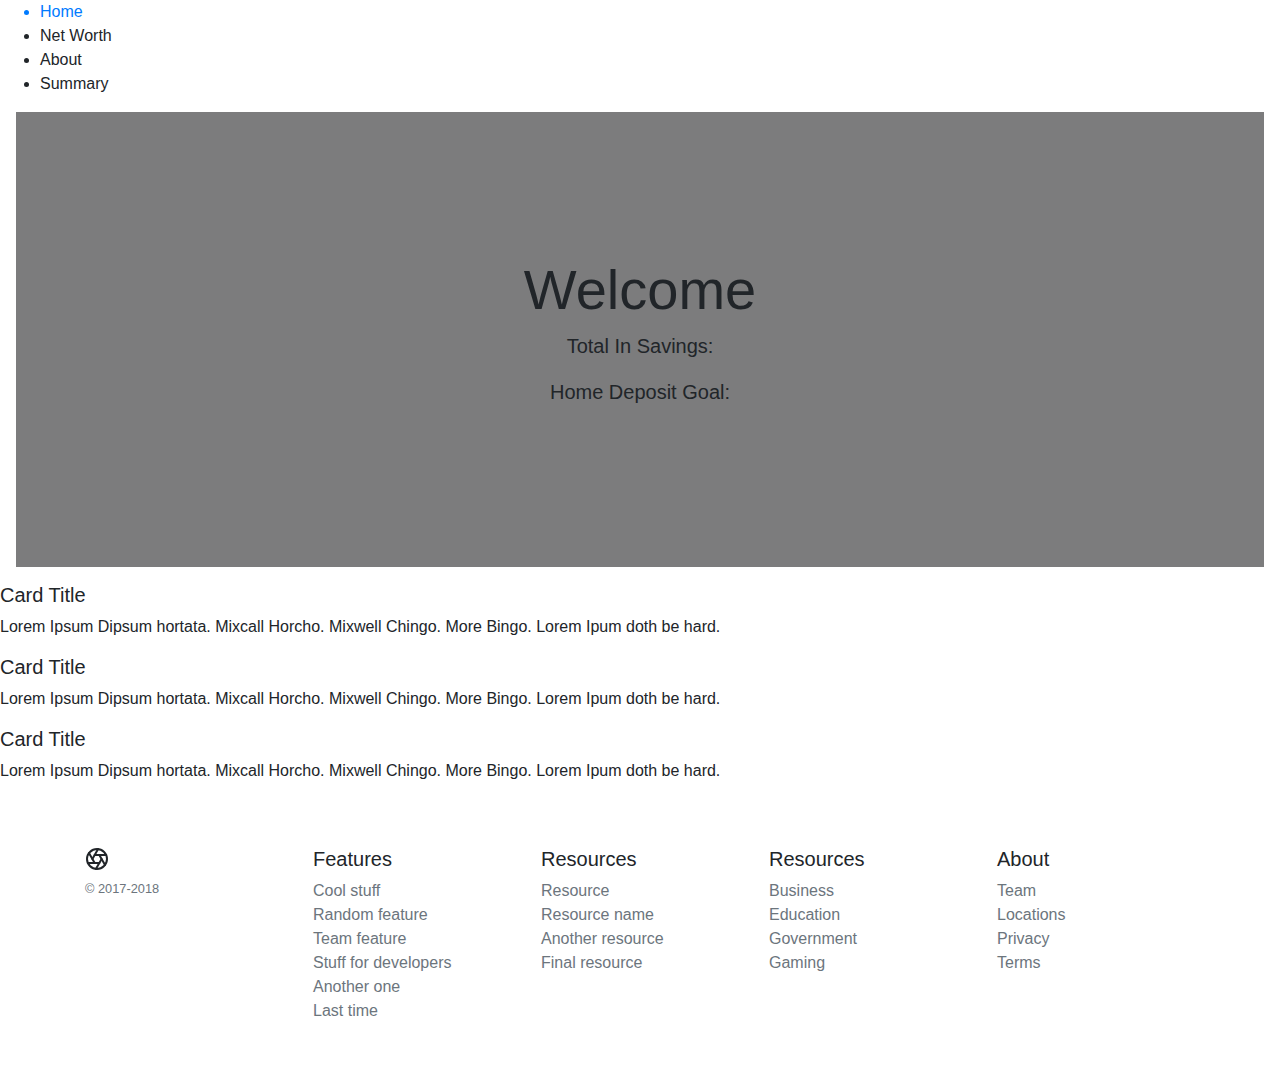
==== Budgeter/budgeter-users-service/target/classes/templates/index.html @ bbe686b6 "update" ====
<!DOCTYPE html>
<html
xmlns="http://www.w3.org/1999/xhtml"
xmlns:th="http://www.thymeleaf.org"
xmlns:sec="http://www.thymeleaf.org/thymeleaf-extras-springsecurity3"
xmlns:layout="http://www.ultraq.net.nz/thymeleaf/layout"
>
    <head>
        <title>Planning</title>
            <meta charset="UTF-8" name="viewport" content="width=device-width, initial-scale=1">   
                <link rel="stylesheet" href="https://maxcdn.bootstrapcdn.com/bootstrap/4.5.2/css/bootstrap.min.css">
                <script src="https://cdnjs.cloudflare.com/ajax/libs/popper.js/1.16.0/umd/popper.min.js"></script>
                <script src="scripts.js"></script>
                <link rel="stylesheet" href="C:\Users\Sprid\Desktop\Code Related\fontawesome-free-5.15.1-web\css\all.css"  >
                <link rel="stylesheet" href="http://maxcdn.bootstrapcdn.com/font-awesome/4.3.0/css/font-awesome.min.css">
                <link rel="stylesheet" th:href="@{css/index.css}"/>
                <link rel="stylesheet" href="C:\Users\Sprid\Documents\Planner-Web-Application\src\main\resources\static\css\index.css">

                
        <style>
    </style>
    </head>
    <body >

      <nav class="xmfklnav-sprider">
        <ul>
          <a href="index.html" ><li>Home</li></a>
          <li>Net Worth</li>
          <li>About</li>
          <li>Summary</li>
        </ul>
  
        <!-- <div class="account">Login</div> -->
    </nav>

          <div class="position-relative overflow-hidden p-3 p-md-5 m-md-3 text-center bg-light hero-image" bis_skin_checked="1" style="background-image: linear-gradient(rgba(0, 0, 0, 0.5), rgba(0, 0, 0, 0.5)), url(https://live.staticflickr.com/5210/5321285316_ed7b44cf76_h.jpg)">
            <div class="col-md-5 p-lg-5 mx-auto my-5 hero_text" bis_skin_checked="1">
              <h1 class="display-4 font-weight-semi-bold">Welcome</h1>
              <p class="lead font-weight-normal">Total In Savings:</p>
              <p class="lead font-weight-normal">Home Deposit Goal:</p>
              <!-- <a class="btn btn-outline-secondary" href="#">Coming soon</a> -->
            </div>
            <div class="product-device shadow-sm d-none d-md-block" bis_skin_checked="1"></div>
            <div class="product-device product-device-2 shadow-sm d-none d-md-block" bis_skin_checked="1"></div>
          </div>
       
            <main class="main" id="main" >                
                <div class="dashboard_row">
                 <!-- <h1 class="h3 mb-0 text-gray-800 dashboard">Dashboard</h1> -->
              <div class="allcards">
                
                    <div class="center">
                        
                          <div class="property-card">
                            <a href="#">
                              <div class="property-image">
                                <div class="property-image-title"> 
                                </div>
                              </div></a>
                            <div class="property-description">
                              <h5> Card Title </h5>
                              <p>Lorem Ipsum Dipsum hortata. Mixcall Horcho. Mixwell Chingo. More Bingo. Lorem Ipum doth be hard.</p>
                            </div>
                          </div>

                          <div class="property-card">
                            <a href="#">
                              <div class="property-image">
                                <div class="property-image-title">
                                  <!-- Optional <h5>Card Title</h5> If you want it, turn on the CSS also. -->
                                </div>
                              </div></a>
                            <div class="property-description">
                              <h5> Card Title </h5>
                              <p>Lorem Ipsum Dipsum hortata. Mixcall Horcho. Mixwell Chingo. More Bingo. Lorem Ipum doth be hard.</p>
                            </div>
                          </div>
                          
                          <div class="property-card">
                            <a href="#">
                              <div class="property-image">
                                <div class="property-image-title">
                                  <!-- Optional <h5>Card Title</h5> If you want it, turn on the CSS also. -->
                                </div>
                              </div></a>
                            <div class="property-description">
                              <h5> Card Title </h5>
                              <p>Lorem Ipsum Dipsum hortata. Mixcall Horcho. Mixwell Chingo. More Bingo. Lorem Ipum doth be hard.</p>
                            </div>
                          </div>
                    </div>
              </div>
                        <!-- <ul class="rows">
                            <div class="column">
                            <li class="plnircard">
                                <div class="card_body">
                                    <div class="card_heading"><h2>Daily Expense</h2></div>
                                    <div class="card_content"><p>$2000<p></div>
                                </div>
                            </li>
                            </div>
                            <div class="column">
                            <li class="plnircard">
                                <div class="card_body">
                                    <div class="card_heading "><h2>Content</h2></div>
                                    <div class="card_content">
                                        <table class="table">
                                            <tr>
                                                <th>Id </th>
                                                <th>Title</th>
                                                <th>Publisher</th>
                                            </tr>
                                    
                                            <tr th:each="book : ${books}">
                                                <td th:text="${book.id}">na</td>
                                                <td th:text="${book.title}">na</td>
                                                <td th:text="${book.publisher.publisherName}">na</td>
                                            </tr>
                                        </table>

                                        <table class="table">
                                            <tr>
                                                <th>Id </th>
                                                <td>First Name</td>
                                                <td>Last Name</td>
                                            </tr>
                                    
                                            <tr th:each="author : ${authors}">
                                                <td th:text="${author.id}">na</td>
                                                <td th:text="${author.firstName}">na</td>
                                                <td th:text="${author.lastName}">na</td>
                                            </tr>
                                        </table>
                                    </div>
                                </div>
                            </li>
                        </div>
                        <div class="column">

                            <li class="plnircard">
                                <div class="card_body" >
                                    <div class="card_heading"><h2>Monthly Budget</h2></div>
                                    <div class="card_content"><p>$500,000<p></div>
                                </div>
                            </li>
                            <div class="column">

                            <li class="plnircard">
                                <div class="card_body" >
                                    <div class="card_heading"><h2>Monthly Budget</h2></div>
                                    <div class="card_content"><p>$500,000<p></div>
                                </div>
                            </li>
                        </div>

                        </ul> -->
               </div>
            </main>
    

        <footer class="container py-5">
            <div class="row" bis_skin_checked="1">
              <div class="col-12 col-md" bis_skin_checked="1">
                <svg xmlns="http://www.w3.org/2000/svg" width="24" height="24" viewBox="0 0 24 24" fill="none" stroke="currentColor" stroke-width="2" stroke-linecap="round" stroke-linejoin="round" class="d-block mb-2" data-darkreader-inline-fill="" data-darkreader-inline-stroke="" style="--darkreader-inline-fill:none; --darkreader-inline-stroke:currentColor;"><circle cx="12" cy="12" r="10"></circle><line x1="14.31" y1="8" x2="20.05" y2="17.94"></line><line x1="9.69" y1="8" x2="21.17" y2="8"></line><line x1="7.38" y1="12" x2="13.12" y2="2.06"></line><line x1="9.69" y1="16" x2="3.95" y2="6.06"></line><line x1="14.31" y1="16" x2="2.83" y2="16"></line><line x1="16.62" y1="12" x2="10.88" y2="21.94"></line></svg>
                <small class="d-block mb-3 text-muted">© 2017-2018</small>
              </div>
              <div class="col-6 col-md" bis_skin_checked="1">
                <h5>Features</h5>
                <ul class="list-unstyled text-small">
                  <li><a class="text-muted" href="#">Cool stuff</a></li>
                  <li><a class="text-muted" href="#">Random feature</a></li>
                  <li><a class="text-muted" href="#">Team feature</a></li>
                  <li><a class="text-muted" href="#">Stuff for developers</a></li>
                  <li><a class="text-muted" href="#">Another one</a></li>
                  <li><a class="text-muted" href="#">Last time</a></li>
                </ul>
              </div>
              <div class="col-6 col-md" bis_skin_checked="1">
                <h5>Resources</h5>
                <ul class="list-unstyled text-small">
                  <li><a class="text-muted" href="#">Resource</a></li>
                  <li><a class="text-muted" href="#">Resource name</a></li>
                  <li><a class="text-muted" href="#">Another resource</a></li>
                  <li><a class="text-muted" href="#">Final resource</a></li>
                </ul>
              </div>
              <div class="col-6 col-md" bis_skin_checked="1">
                <h5>Resources</h5>
                <ul class="list-unstyled text-small">
                  <li><a class="text-muted" href="#">Business</a></li>
                  <li><a class="text-muted" href="#">Education</a></li>
                  <li><a class="text-muted" href="#">Government</a></li>
                  <li><a class="text-muted" href="#">Gaming</a></li>
                </ul>
              </div>
              <div class="col-6 col-md" bis_skin_checked="1">
                <h5>About</h5>
                <ul class="list-unstyled text-small">
                  <li><a class="text-muted" href="#">Team</a></li>
                  <li><a class="text-muted" href="#">Locations</a></li>
                  <li><a class="text-muted" href="#">Privacy</a></li>
                  <li><a class="text-muted" href="#">Terms</a></li>
                </ul>
              </div>
            </div>
          </footer>    
        </body>
</html>
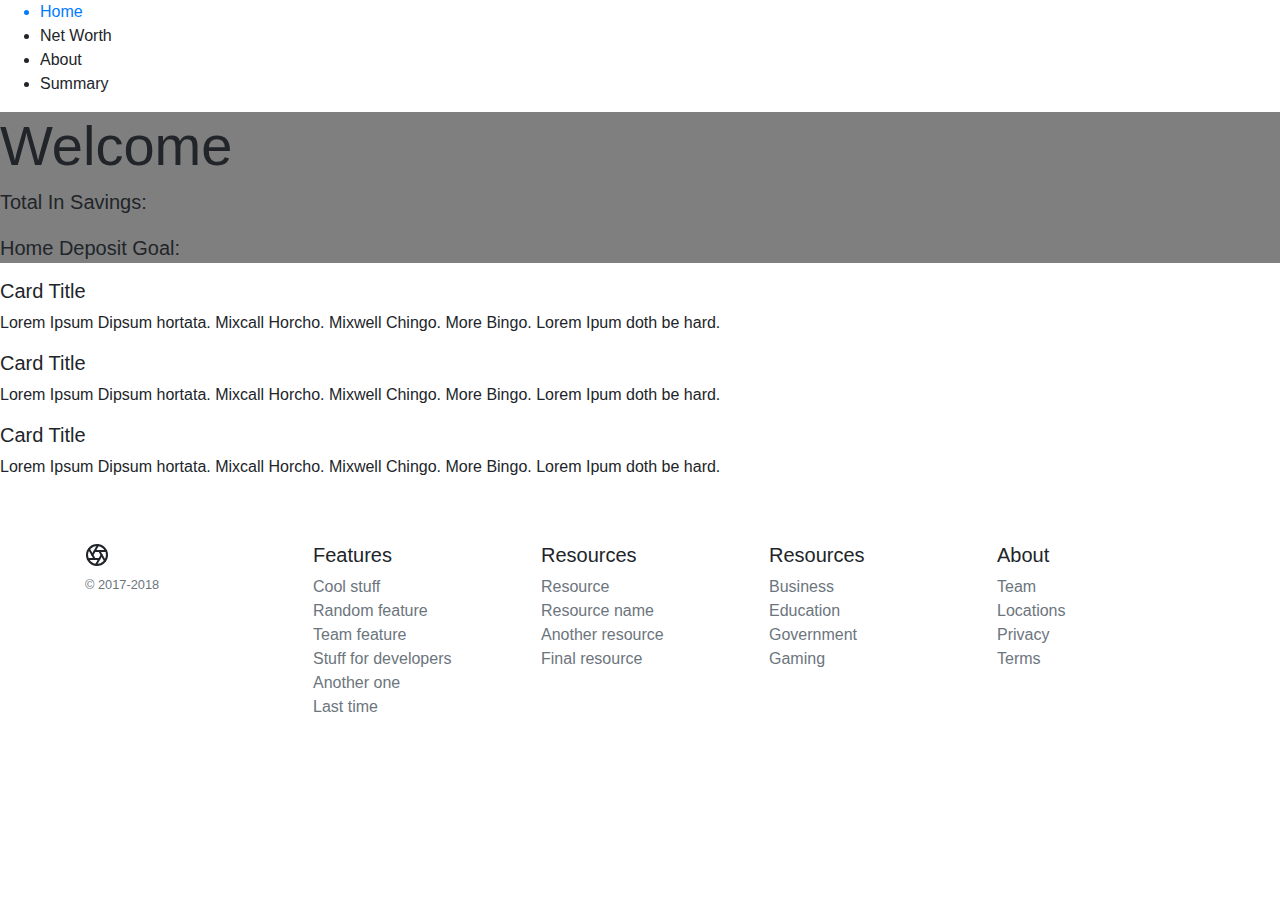
==== commit 170b46ff: "Update" ====
--- a/Budgeter/budgeter-users-service/target/classes/templates/index.html
+++ b/Budgeter/budgeter-users-service/target/classes/templates/index.html
@@ -1,4 +1,3 @@
-<!DOCTYPE html>
 <html
 xmlns="http://www.w3.org/1999/xhtml"
 xmlns:th="http://www.thymeleaf.org"
@@ -11,30 +10,33 @@
                 <link rel="stylesheet" href="https://maxcdn.bootstrapcdn.com/bootstrap/4.5.2/css/bootstrap.min.css">
                 <script src="https://cdnjs.cloudflare.com/ajax/libs/popper.js/1.16.0/umd/popper.min.js"></script>
                 <script src="scripts.js"></script>
-                <link rel="stylesheet" href="C:\Users\Sprid\Desktop\Code Related\fontawesome-free-5.15.1-web\css\all.css"  >
+                <link rel="stylesheet" href="C:/Users/Sprid/Desktop/Code Related/fontawesome-free-5.15.1-web/css/font-awesome.min.css"  >
                 <link rel="stylesheet" href="http://maxcdn.bootstrapcdn.com/font-awesome/4.3.0/css/font-awesome.min.css">
                 <link rel="stylesheet" th:href="@{css/index.css}"/>
-                <link rel="stylesheet" href="C:\Users\Sprid\Documents\Planner-Web-Application\src\main\resources\static\css\index.css">
+                <link rel="stylesheet" href="C:\Users\Sprid\Documents\GitHub\Budgeter-Web-App\Budgeter\budgeter-users-service\src\main\resources\static\css\index.css" />
 
                 
         <style>
     </style>
     </head>
+    
+    
     <body >
 
-      <nav class="xmfklnav-sprider">
-        <ul>
-          <a href="index.html" ><li>Home</li></a>
-          <li>Net Worth</li>
-          <li>About</li>
-          <li>Summary</li>
-        </ul>
-  
-        <!-- <div class="account">Login</div> -->
-    </nav>
+        <div class="navbarsfd">
+          <ul>
+            <a href="index.html" ><li>Home</li> </a>
+            <a href="index.html" ></a><li>Net Worth</li></a>
+            <a href="index.html" ></a><li>About</li></a>
+            <a href="index.html" ></a><li>Summary</li></a>
+          </ul>
+          <!-- <div class="account">Login</div> -->
+        </div>
 
-          <div class="position-relative overflow-hidden p-3 p-md-5 m-md-3 text-center bg-light hero-image" bis_skin_checked="1" style="background-image: linear-gradient(rgba(0, 0, 0, 0.5), rgba(0, 0, 0, 0.5)), url(https://live.staticflickr.com/5210/5321285316_ed7b44cf76_h.jpg)">
-            <div class="col-md-5 p-lg-5 mx-auto my-5 hero_text" bis_skin_checked="1">
+
+
+      <div class="hero-image" bis_skin_checked="1" style="background-image: linear-gradient(rgba(0, 0, 0, 0.5), rgba(0, 0, 0, 0.5)), url(https://live.staticflickr.com/5210/5321285316_ed7b44cf76_h.jpg)">
+            <div class="hero_text" bis_skin_checked="1">
               <h1 class="display-4 font-weight-semi-bold">Welcome</h1>
               <p class="lead font-weight-normal">Total In Savings:</p>
               <p class="lead font-weight-normal">Home Deposit Goal:</p>
@@ -42,9 +44,9 @@
             </div>
             <div class="product-device shadow-sm d-none d-md-block" bis_skin_checked="1"></div>
             <div class="product-device product-device-2 shadow-sm d-none d-md-block" bis_skin_checked="1"></div>
-          </div>
+      </div>    
        
-            <main class="main" id="main" >                
+      <main class="main" id="main" >                
                 <div class="dashboard_row">
                  <!-- <h1 class="h3 mb-0 text-gray-800 dashboard">Dashboard</h1> -->
               <div class="allcards">
@@ -90,72 +92,9 @@
                           </div>
                     </div>
               </div>
-                        <!-- <ul class="rows">
-                            <div class="column">
-                            <li class="plnircard">
-                                <div class="card_body">
-                                    <div class="card_heading"><h2>Daily Expense</h2></div>
-                                    <div class="card_content"><p>$2000<p></div>
-                                </div>
-                            </li>
-                            </div>
-                            <div class="column">
-                            <li class="plnircard">
-                                <div class="card_body">
-                                    <div class="card_heading "><h2>Content</h2></div>
-                                    <div class="card_content">
-                                        <table class="table">
-                                            <tr>
-                                                <th>Id </th>
-                                                <th>Title</th>
-                                                <th>Publisher</th>
-                                            </tr>
-                                    
-                                            <tr th:each="book : ${books}">
-                                                <td th:text="${book.id}">na</td>
-                                                <td th:text="${book.title}">na</td>
-                                                <td th:text="${book.publisher.publisherName}">na</td>
-                                            </tr>
-                                        </table>
-
-                                        <table class="table">
-                                            <tr>
-                                                <th>Id </th>
-                                                <td>First Name</td>
-                                                <td>Last Name</td>
-                                            </tr>
-                                    
-                                            <tr th:each="author : ${authors}">
-                                                <td th:text="${author.id}">na</td>
-                                                <td th:text="${author.firstName}">na</td>
-                                                <td th:text="${author.lastName}">na</td>
-                                            </tr>
-                                        </table>
-                                    </div>
-                                </div>
-                            </li>
-                        </div>
-                        <div class="column">
-
-                            <li class="plnircard">
-                                <div class="card_body" >
-                                    <div class="card_heading"><h2>Monthly Budget</h2></div>
-                                    <div class="card_content"><p>$500,000<p></div>
-                                </div>
-                            </li>
-                            <div class="column">
-
-                            <li class="plnircard">
-                                <div class="card_body" >
-                                    <div class="card_heading"><h2>Monthly Budget</h2></div>
-                                    <div class="card_content"><p>$500,000<p></div>
-                                </div>
-                            </li>
-                        </div>
-
-                        </ul> -->
+                      
                </div>
-            </main>
+      </main>      
     
 
         <footer class="container py-5">
@@ -203,6 +142,7 @@
                 </ul>
               </div>
             </div>
-          </footer>    
+          </footer>  
+
         </body>
 </html>
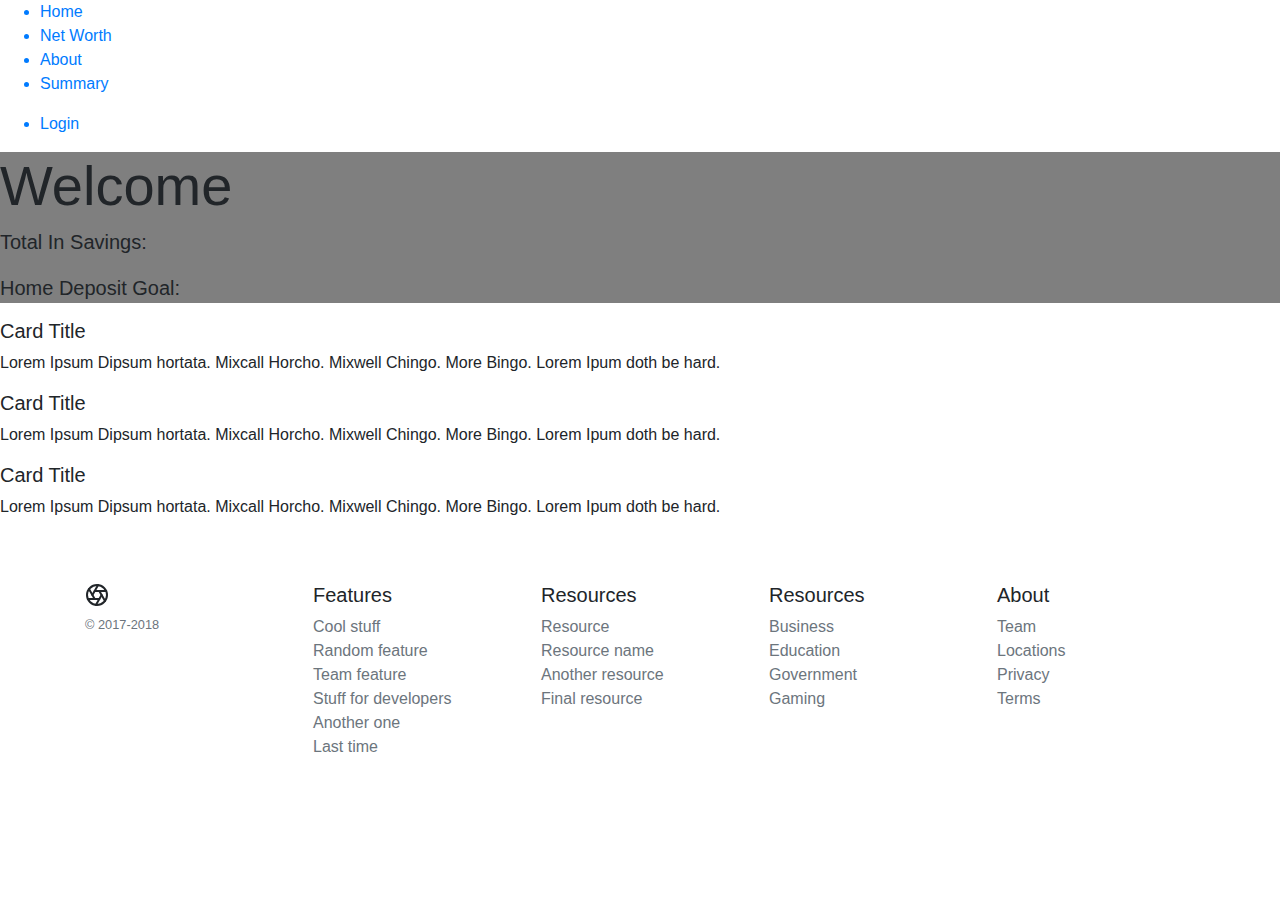
==== commit 1a12342d: "Update" ====
--- a/Budgeter/budgeter-users-service/target/classes/templates/index.html
+++ b/Budgeter/budgeter-users-service/target/classes/templates/index.html
@@ -23,17 +23,18 @@
     
     <body >
 
-        <div class="navbarsfd">
-          <ul>
-            <a href="index.html" ><li>Home</li> </a>
-            <a href="index.html" ></a><li>Net Worth</li></a>
-            <a href="index.html" ></a><li>About</li></a>
-            <a href="index.html" ></a><li>Summary</li></a>
-          </ul>
-          <!-- <div class="account">Login</div> -->
-        </div>
-
-
+      <div class="navbarsfd">
+        <ul>
+          <a href="index.html" ><li>Home</li> </a>
+          <a href="index.html" ><li>Net Worth</li></a>
+          <a href="index.html" ><li>About</li></a>
+          <a href="index.html" ><li>Summary</li></a>
+        </ul>
+    
+        <ul>
+          <a href="login.html"><li>Login</li></a>  
+        </ul>
+      </div>
 
       <div class="hero-image" bis_skin_checked="1" style="background-image: linear-gradient(rgba(0, 0, 0, 0.5), rgba(0, 0, 0, 0.5)), url(https://live.staticflickr.com/5210/5321285316_ed7b44cf76_h.jpg)">
             <div class="hero_text" bis_skin_checked="1">
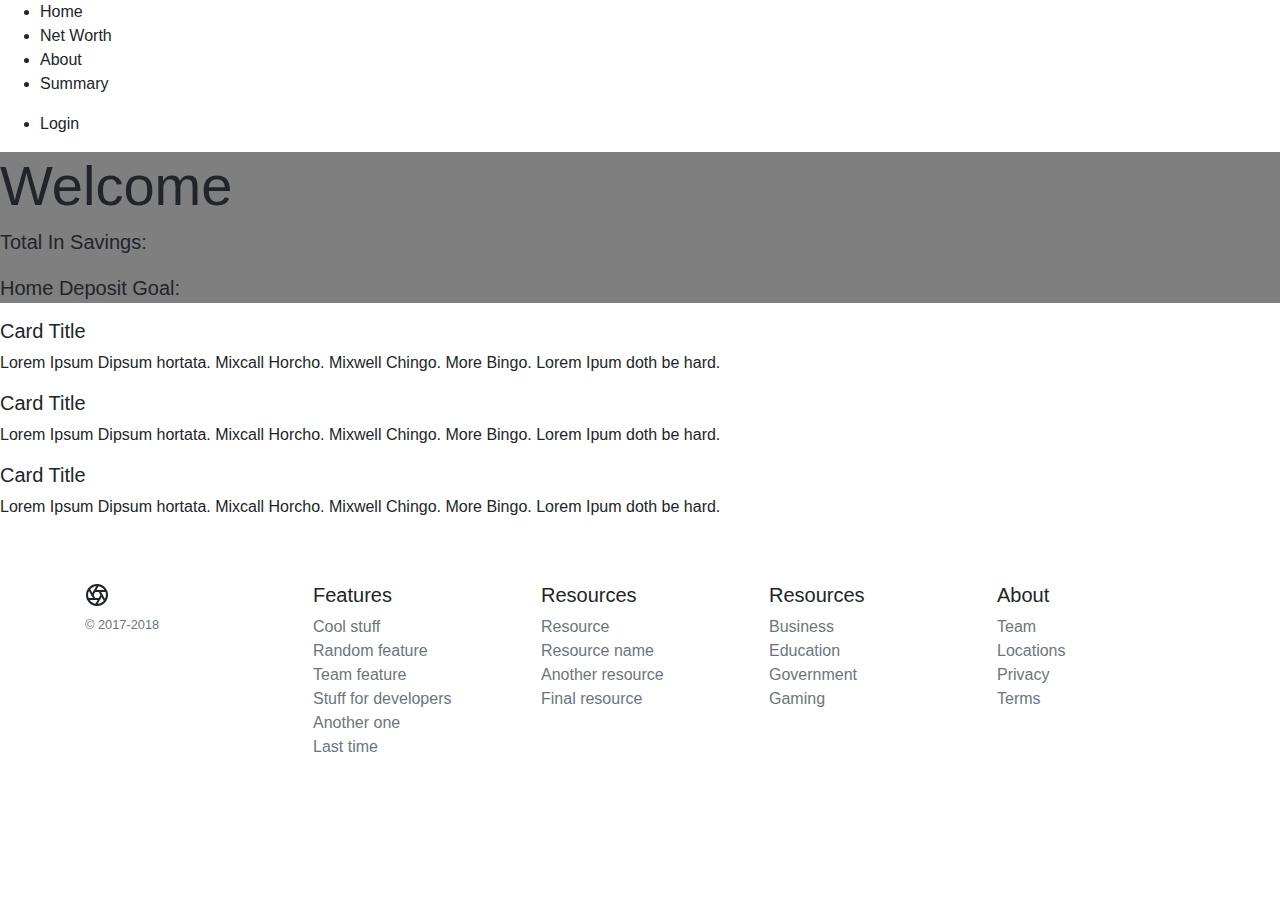
==== commit 688efb76: "Working Update" ====
--- a/Budgeter/budgeter-users-service/target/classes/templates/index.html
+++ b/Budgeter/budgeter-users-service/target/classes/templates/index.html
@@ -11,10 +11,8 @@
                 <script src="https://cdnjs.cloudflare.com/ajax/libs/popper.js/1.16.0/umd/popper.min.js"></script>
                 <script src="scripts.js"></script>
                 <link rel="stylesheet" href="C:/Users/Sprid/Desktop/Code Related/fontawesome-free-5.15.1-web/css/font-awesome.min.css"  >
-                <link rel="stylesheet" href="http://maxcdn.bootstrapcdn.com/font-awesome/4.3.0/css/font-awesome.min.css">
-                <link rel="stylesheet" th:href="@{css/index.css}"/>
+                <link rel="stylesheet" th:href="@{/css/index.css}"/>
                 <link rel="stylesheet" href="C:\Users\Sprid\Documents\GitHub\Budgeter-Web-App\Budgeter\budgeter-users-service\src\main\resources\static\css\index.css" />
-
                 
         <style>
     </style>
@@ -25,14 +23,14 @@
 
       <div class="navbarsfd">
         <ul>
-          <a href="index.html" ><li>Home</li> </a>
-          <a href="index.html" ><li>Net Worth</li></a>
-          <a href="index.html" ><li>About</li></a>
-          <a href="index.html" ><li>Summary</li></a>
+          <a th:href="@{/}" ><li>Home</li> </a>
+          <a th:href="@{/}" ><li>Net Worth</li></a>
+          <a th:href="@{/}" ><li>About</li></a>
+          <a th:href="@{/}" ><li>Summary</li></a>
         </ul>
     
         <ul>
-          <a href="login.html"><li>Login</li></a>  
+          <a th:href="@{/auth}"><li>Login</li></a>  
         </ul>
       </div>
 
